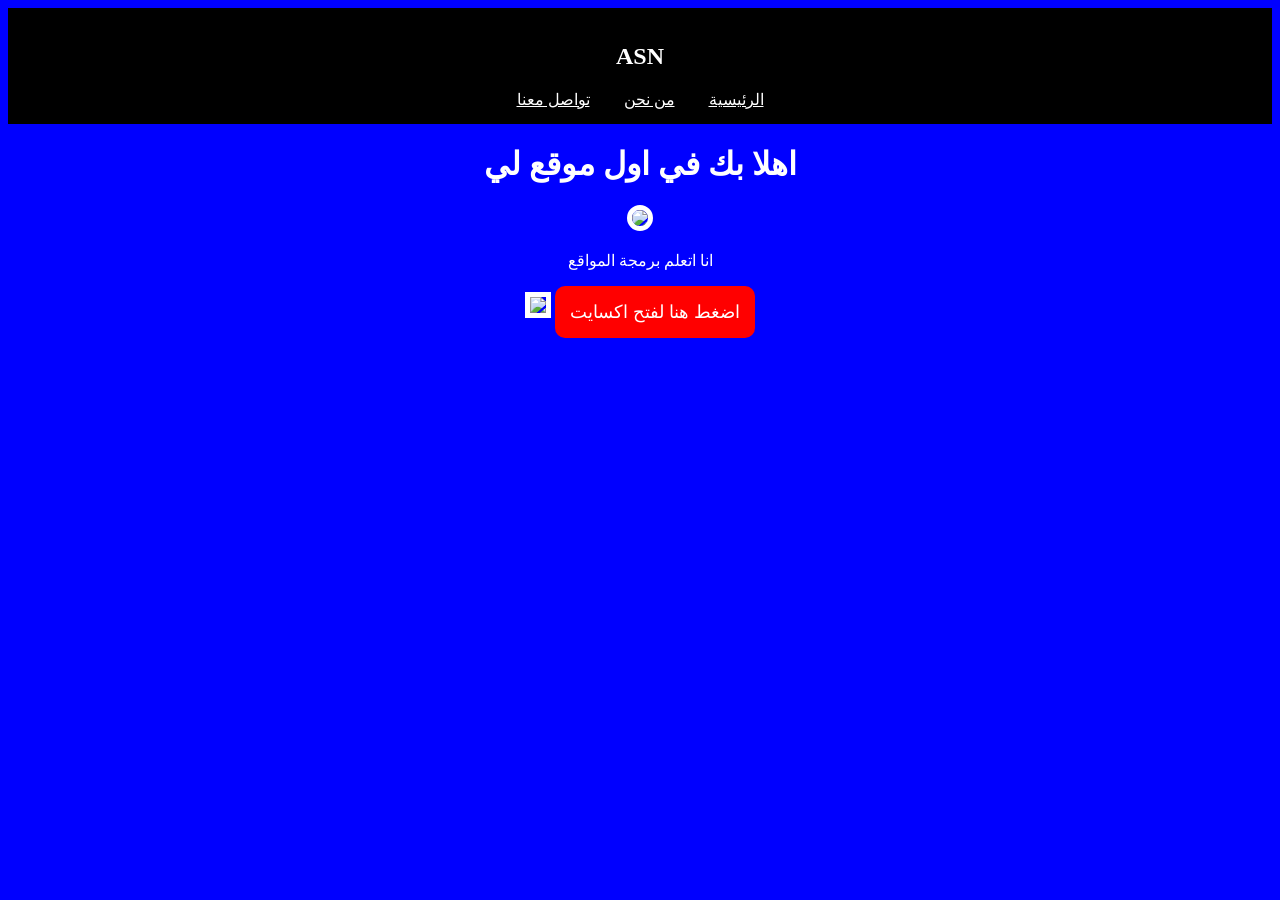
==== index.html @ ba866664 "Add files via upload" ====
<!DOCTYPE html>
<html>

<head>
    <style>

.btn-asn {
padding:15px;
font-size:18px;
background-color:red;
color:white;
border:none;
border-radius:10px;
cursor:pointer;
}

.btn-asn:hover {
background-color:blue;
}

</style>
<title>موقعي الاول</title>
</head>

<body style="text-align:center;background-color:blue;color:white;"></body>

<div style="background-color:black; padding:15px;">
<h2 style="color:white;">ASN</h2>
<a href=index.html style="color:white; margin:15px;">الرئيسية</a>
<a href="about html" style="color: white;margin:15px;">من نحن</a>
<a href="contact.html" style="color: white;margin:15px;">تواصل معنا</a>
</div>

<h1>اهلا بك في اول موقع لي</h1>
<img src="https://png.pngtree.com/png-clipart/20250420/original/pngtree-laptop-icon-with-a-coding-screen-png-image_20741644.png" width="220" style="border:5px solid white; border-radius:15px;">

<p>انا اتعلم برمجة المواقع</p>

<img src="https://upload.wikimedia.org/wikipedia/commons/6/6a/JavaScript-logo.png" width="200" style="border:5px solid white;">

<a href="https://www.xcite.com">
<button class="btn-asn">اضغط هنا لفتح اكسايت</button>
</a>
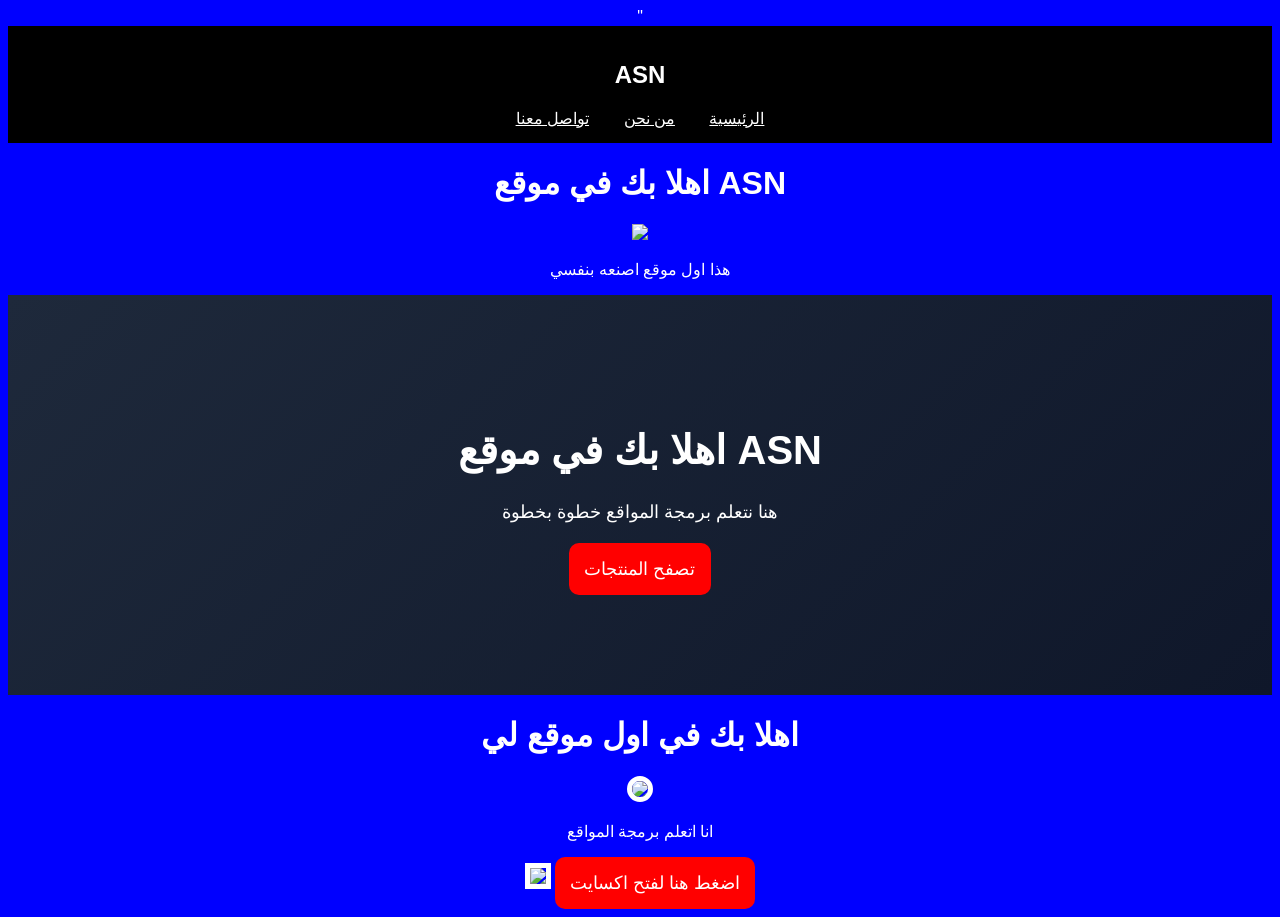
==== commit 7efe58c5: "Add files via upload" ====
--- a/index.html
+++ b/index.html
@@ -2,6 +2,7 @@
 <html>
 
 <head>
+"
     <style>
 
 .btn-asn {
@@ -20,6 +21,8 @@
 
 </style>
 <title>موقعي الاول</title>
+<meta name="viewport" content="width=device-width, initial-scale=1.0">
+<link rel="stylesheet" href="style.css">
 </head>
 
 <body style="text-align:center;background-color:blue;color:white;"></body>
@@ -30,7 +33,22 @@
 <a href="about html" style="color: white;margin:15px;">من نحن</a>
 <a href="contact.html" style="color: white;margin:15px;">تواصل معنا</a>
 </div>
+<h1>اهلا بك في موقع ASN</h1>
 
+<img src="https://images.unsplash.com/photo-1519389950473-47ba0277781c" width="400">
+
+<p>هذا اول موقع اصنعه بنفسي</p>
+<section class="hero">
+
+<h1>اهلا بك في موقع ASN</h1>
+
+<p>هنا نتعلم برمجة المواقع خطوة بخطوة</p>
+
+<a href="https://www.xcite.com">
+<button>تصفح المنتجات</button>
+</a>
+
+</section>
 <h1>اهلا بك في اول موقع لي</h1>
 <img src="https://png.pngtree.com/png-clipart/20250420/original/pngtree-laptop-icon-with-a-coding-screen-png-image_20741644.png" width="220" style="border:5px solid white; border-radius:15px;">
 
@@ -42,3 +60,4 @@
 <button class="btn-asn">اضغط هنا لفتح اكسايت</button>
 </a>
 
+ 
--- a/style.css
+++ b/style.css
@@ -0,0 +1,87 @@
+body{
+    background-color:#0f172a;
+    color:white;
+    font-family:Arial;
+    text-align:center;
+}
+
+nav{
+    background:black;
+    padding:15px;
+}
+
+nav a{
+    color:white;
+    margin:15px;
+    text-decoration:none;
+    font-size:18px;
+}
+
+nav a:hover{
+    color:#38bdf8;
+}
+
+button{
+    background:red;
+    color:white;
+    padding:15px;
+    border:none;
+    border-radius:10px;
+    font-size:18px;
+}
+
+button:hover{
+    background:darkred;
+}
+.hero{
+height:400px;
+display:flex;
+flex-direction:column;
+justify-content:center;
+align-items:center;
+background:linear-gradient(135deg,#1e293b,#0f172a);
+}
+
+.hero h1{
+font-size:40px;
+margin-bottom:10px;
+}
+
+.hero p{
+font-size:18px;
+margin-bottom:20px;
+}
+h1{
+animation: fadeIn 2s;
+}
+
+@keyframes fadeIn{
+from{
+opacity:0;
+transform:translateY(-30px);
+}
+
+to{
+opacity:1;
+transform:translateY(0);
+}
+}
+@media (max-width:600px){
+
+nav{
+flex-direction:column;
+}
+
+nav div{
+margin-top:10px;
+}
+
+.hero h1{
+font-size:28px;
+}
+
+.hero img{
+width:90%;
+}
+
+}
